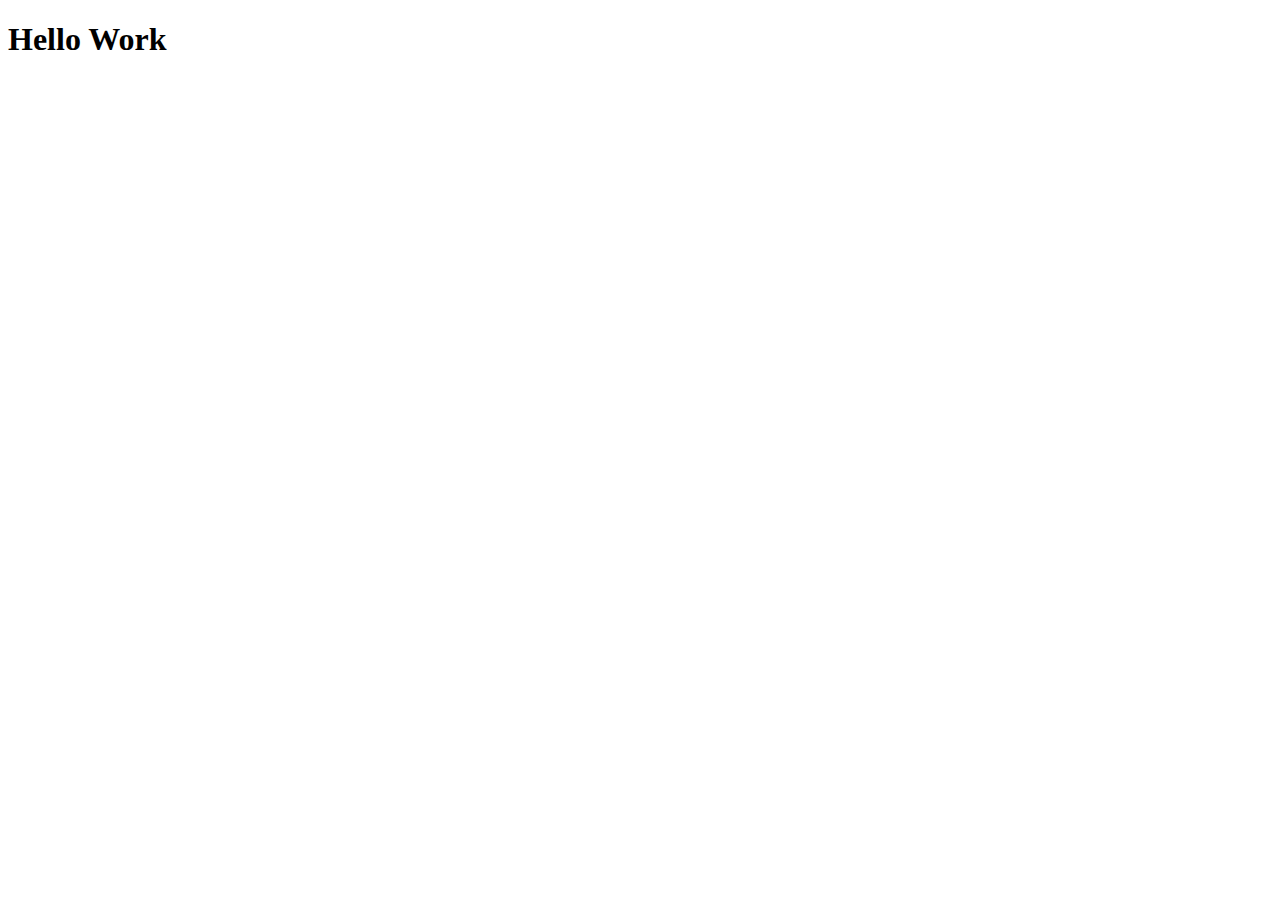
==== index.html @ 73a719a1 "mise en ligne" ====
<!DOCTYPE html>
<html lang="en">
<head>
    <meta charset="UTF-8">
    <meta http-equiv="X-UA-Compatible" content="IE=edge">
    <meta name="viewport" content="width=device-width, initial-scale=1.0">
    <title>Mon site</title>
</head>
<body>
    <h1>Hello Work</h1>
</body>
</html>
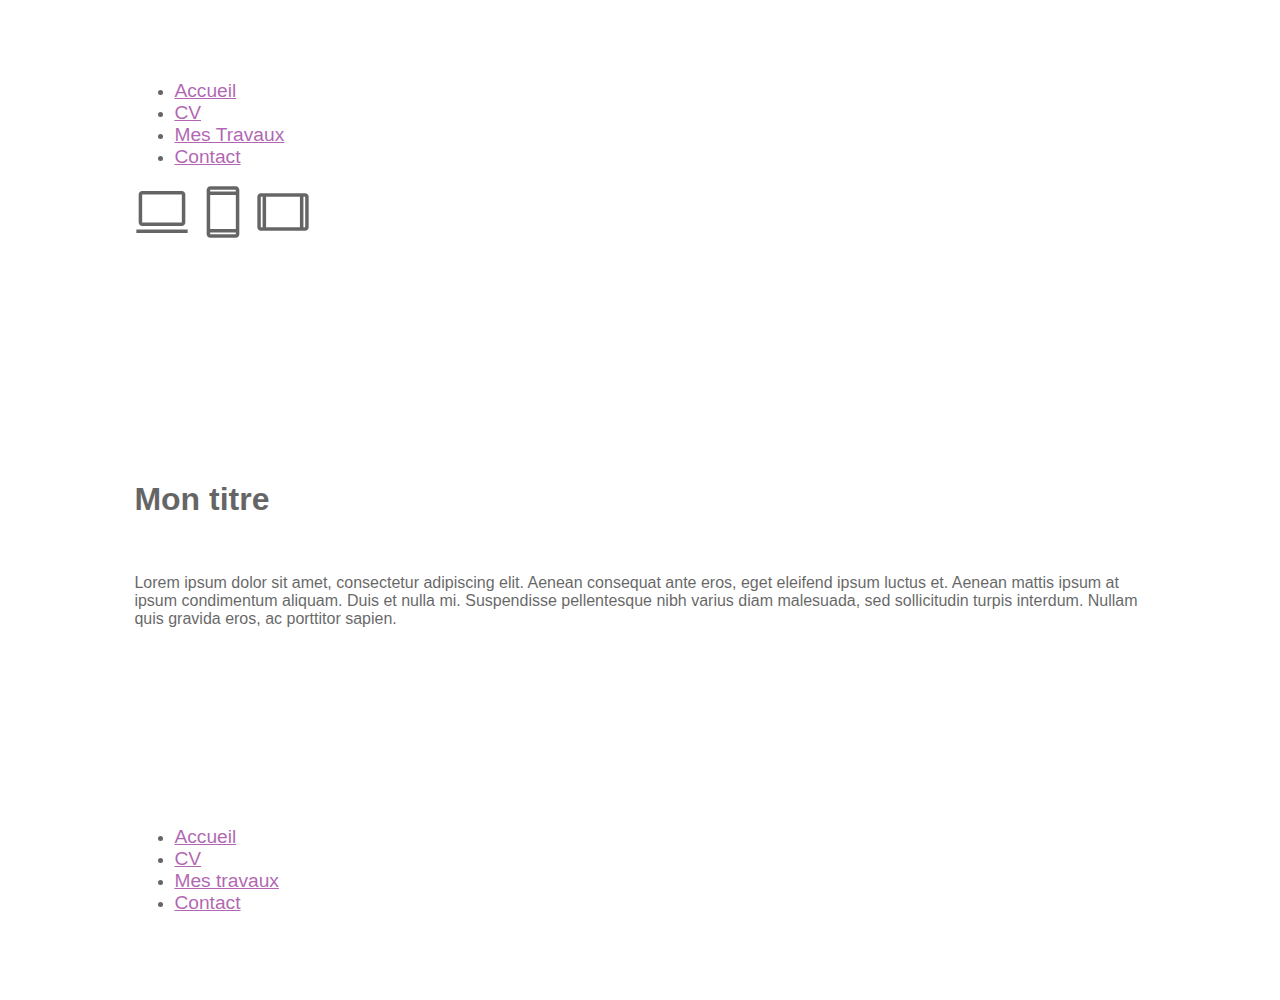
==== commit 6b06f080: "ajout de mise en ligne" ====
--- a/index.html
+++ b/index.html
@@ -1,12 +1,126 @@
 <!DOCTYPE html>
-<html lang="en">
-<head>
-    <meta charset="UTF-8">
-    <meta http-equiv="X-UA-Compatible" content="IE=edge">
-    <meta name="viewport" content="width=device-width, initial-scale=1.0">
-    <title>Mon site</title>
-</head>
-<body>
-    <h1>Hello Work</h1>
-</body>
+<!--auteur : Limard Goethe
+date : 10/05/2023
+objectif : site web cadre emploi-->
+
+<html>
+    <head>
+        <meta charset="UTF-8">
+        <meta http-equiv="X-UA-Compatible" content="IE=edge">
+        <meta name="viewport" content="width=device-width, initial-scale=1.0, 
+        shink-to-fit=no">
+        <title>Hello Work</title>
+        <!--debut css-->
+        <link rel="stylesheet" href="https://cdn.jsdelivr.net/npm/bootstrap@4.6.2/dist/css/bootstrap.min.css" 
+        integrity="sha384-xOolHFLEh07PJGoPkLv1IbcEPTNtaed2xpHsD9ESMhqIYd0nLMwNLD69Npy4HI+N" 
+        crossorigin="anonymous">
+        <link rel="stylesheet" 
+        href="https://fonts.googleapis.com/css2?family=Material+Symbols+Outlined:opsz,wght,FILL,GRAD@20..48,100..700,0..1,-50..200" />
+        <link rel="stylesheet" href="style.css"/>
+    </head>
+    
+    <body>
+        <!--debut wrapper-->
+        <div class="wrapper">
+            <!--debut header-->
+            <header>
+                <div class="container">
+                    <div class="row">
+                        <div class="col-sm-6 col-md-10 col-lg-12">
+                            <!--debut naviagation-->
+                            <div class="navigation">
+                                <ul class="nav justify-content-end">
+                                    <li class="nav-item">
+                                      <a class="nav-link active" href="index.html">Accueil</a>
+                                    </li>
+                                    <li class="nav-item">
+                                      <a class="nav-link active" href="htmls/pageCV.html">CV</a>
+                                    </li>
+                                    <li class="nav-item">
+                                      <a class="nav-link active" href="htmls/pageMesTravaux.html">Mes Travaux</a>
+                                    </li>
+                                    <li class="nav-item">
+                                      <a class="nav-link active" href="htmls/pageContact.html">Contact</a>
+                                    </li>
+                                  </ul>
+                            </div>
+                            <!--fin navigation-->
+                            <div class="icone d-flex justify-content-center align-items-end">
+                                <span class="material-symbols-outlined computer">
+                                    computer
+                                </span>
+                                <span class="material-symbols-outlined smartphone">
+                                    smartphone
+                                </span>
+                                <span class="material-symbols-outlined tablet">
+                                    tablet
+                                </span>
+                            </div>
+                        </div>
+                    </div>
+                </div>
+                
+            </header>
+
+            <!--fin header-->
+            <!--debut main-->
+            <main>
+                <div class="container">
+                    <div class="row">
+                        <div class="col-sm-6 col-md-10 col-lg-12">
+                            <div class="main d-flex flex-column 
+                            justify-content-start align-items-start">
+                                <h1>Mon titre</h1><br/>
+                                <p>
+                                    Lorem ipsum dolor sit amet, consectetur adipiscing elit.
+                                    Aenean consequat ante eros, eget eleifend ipsum luctus et. 
+                                    Aenean mattis ipsum at ipsum condimentum aliquam. 
+                                    Duis et nulla mi. Suspendisse pellentesque nibh 
+                                    varius diam malesuada, sed sollicitudin turpis interdum. 
+                                    Nullam quis gravida eros, ac porttitor sapien. 
+                                </p>
+                            </div>
+                        </div>
+                    </div>
+                </div>
+            </main>
+
+            <!--fin main-->
+            <!--debut footer-->
+            <footer>
+                <div class="container">
+                    <div class="row">
+                        <div class="col-sm-6 col-md-10 col-lg-12">
+                            <div class="footer d-flex 
+                            justify-content-start">
+
+                               <div class="footer-navigation">
+                                <ul class="nav justify-content-start align-items-basline">
+                                    <li class="nav-item">
+                                      <a class="nav-link active" href="index.html">Accueil</a>
+                                    </li>
+                                    <li class="nav-item">
+                                      <a class="nav-link active" href="htmls/pageCV.html">CV</a>
+                                    </li>
+                                    <li class="nav-item">
+                                      <a class="nav-link active" href="htmls/pageMesTravaux.html">Mes travaux</a>
+                                    </li>
+                                    <li class="nav-item">
+                                      <a class="nav-link active" href="htmls/pageContact.html">Contact</a>
+                                    </li>
+                                  </ul>
+                            </div>
+                            </div>
+                        </div>
+                    </div>
+                </div>
+            </footer>
+            <!--fin footer-->
+        </div>
+        <!--fin wrapper-->
+        <!--script de liaisons bootstrap-->
+        <script src="https://cdn.jsdelivr.net/npm/jquery@3.5.1/dist/jquery.slim.min.js" integrity="sha384-DfXdz2htPH0lsSSs5nCTpuj/zy4C+OGpamoFVy38MVBnE+IbbVYUew+OrCXaRkfj" crossorigin="anonymous"></script>
+        <script src="https://cdn.jsdelivr.net/npm/popper.js@1.16.1/dist/umd/popper.min.js" integrity="sha384-9/reFTGAW83EW2RDu2S0VKaIzap3H66lZH81PoYlFhbGU+6BZp6G7niu735Sk7lN" crossorigin="anonymous"></script>
+        <script src="https://cdn.jsdelivr.net/npm/bootstrap@4.6.2/dist/js/bootstrap.min.js" integrity="sha384-+sLIOodYLS7CIrQpBjl+C7nPvqq+FbNUBDunl/OZv93DB7Ln/533i8e/mZXLi/P+" crossorigin="anonymous"></script>
+    </body>
 </html>--- a/style.css
+++ b/style.css
@@ -0,0 +1,67 @@
+/*feuille de style*/
+
+/*body*/
+body{
+    font-family: Arial, Helvetica, sans-serif;
+    /*background-color: black;*/
+    box-sizing: border-box;
+    background: url(images/hologramme.jpg) no-repeat;
+    background-size: cover;
+    min-height: 100vh;
+}
+/*wrapper*/
+.wrapper{
+    width: 80%;
+    margin:3% auto;
+    padding-top: 2%;
+    background-color:white;
+    opacity: 0.6;
+    border: 1px solid white;
+    border-radius: 10px;
+}
+
+html{
+    font-size: 1em;
+}
+.computer{  
+    font-size: 3.5rem;
+}
+.smartphone{
+    font-size: 3.5rem;
+}
+.tablet{
+    font-size: 3.5rem;
+}
+/*debut header*/
+.nav a{
+    font-size: 1.2rem;
+    color : purple;
+}
+.nav a:hover{
+    color : orangered;
+}
+.icone
+{
+    height: 25vh;
+    padding-bottom: 5%;
+    /*background-color: aqua;*/
+}
+
+/*fin header/
+
+/*debut main*/
+.main{
+    height: 35vh;
+    /*background-color: aqua;*/
+}
+/*fin main*/
+
+/*debut footer*/
+footer{
+    height:15vh;
+    /*background-color: aqua;*/
+}
+.footer-navigation{
+    margin-top: 3%;
+}
+/*fin footer*/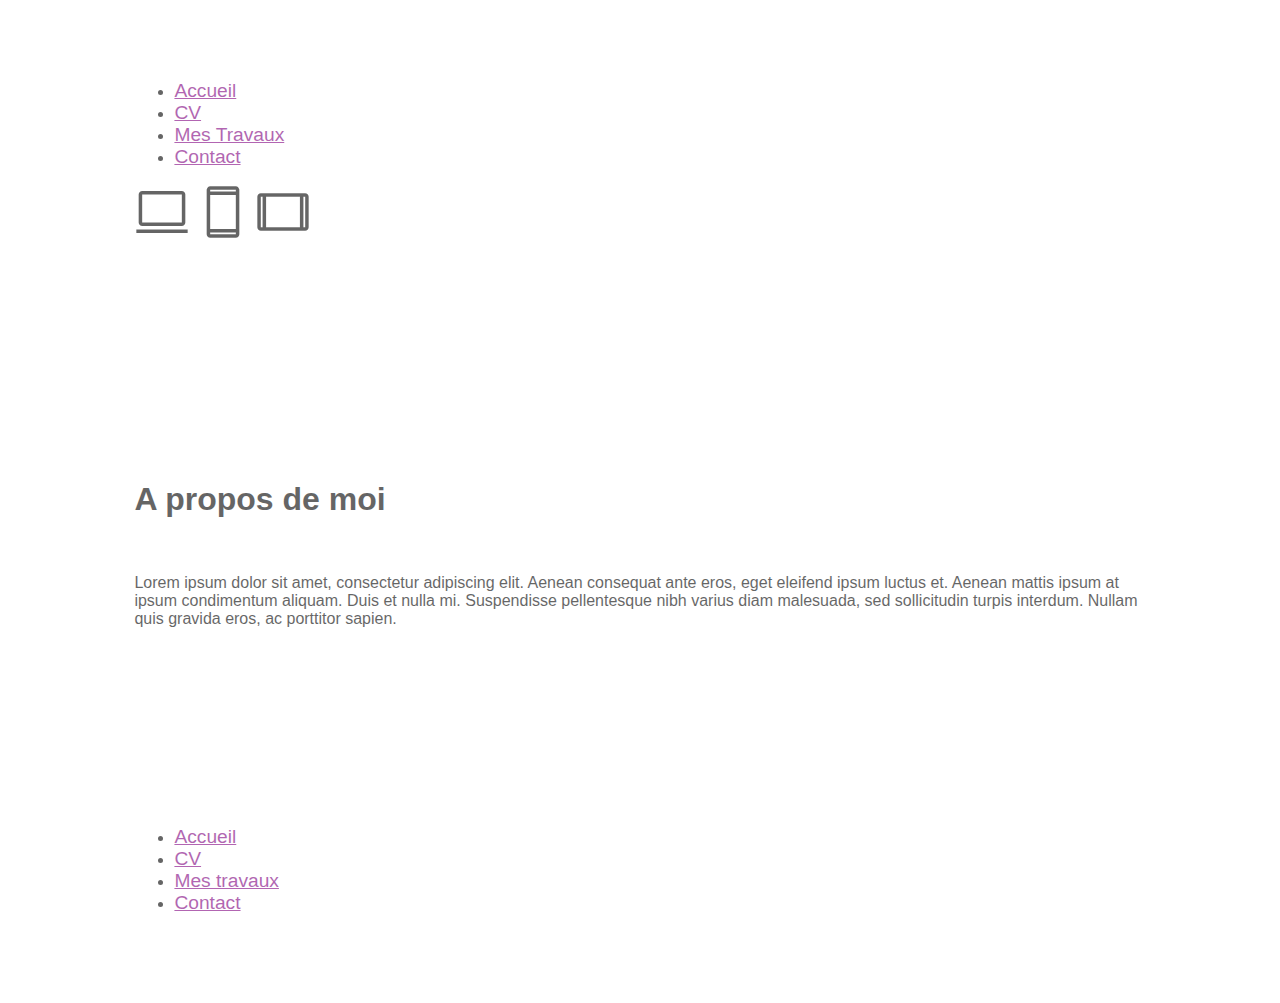
==== commit 518e97f4: "mise a jour" ====
--- a/index.html
+++ b/index.html
@@ -70,7 +70,7 @@
                         <div class="col-sm-6 col-md-10 col-lg-12">
                             <div class="main d-flex flex-column 
                             justify-content-start align-items-start">
-                                <h1>Mon titre</h1><br/>
+                                <h1>A propos de moi</h1><br/>
                                 <p>
                                     Lorem ipsum dolor sit amet, consectetur adipiscing elit.
                                     Aenean consequat ante eros, eget eleifend ipsum luctus et. 
--- a/style.css
+++ b/style.css
@@ -13,6 +13,7 @@
 .wrapper{
     width: 80%;
     margin:3% auto;
+    min-height: 100vh;
     padding-top: 2%;
     background-color:white;
     opacity: 0.6;
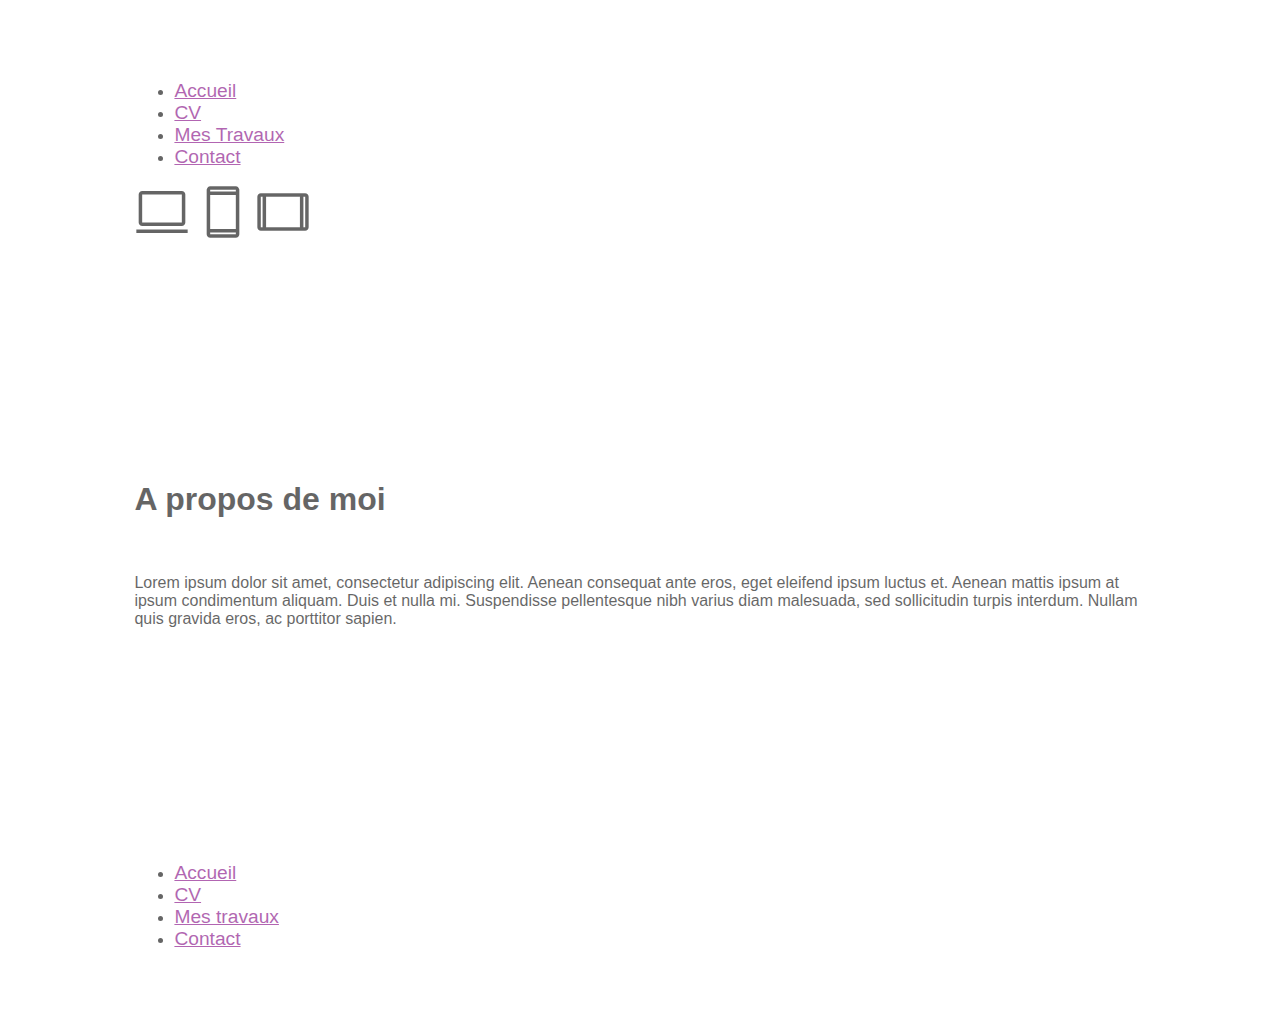
==== commit d6265fd0: "mise a jour" ====
--- a/index.html
+++ b/index.html
@@ -26,7 +26,7 @@
             <header>
                 <div class="container">
                     <div class="row">
-                        <div class="col-sm-6 col-md-10 col-lg-12">
+                        <div class="col-sm-7 col-md-10 col-lg-12">
                             <!--debut naviagation-->
                             <div class="navigation">
                                 <ul class="nav justify-content-end">
@@ -67,7 +67,7 @@
             <main>
                 <div class="container">
                     <div class="row">
-                        <div class="col-sm-6 col-md-10 col-lg-12">
+                        <div class="col-sm-7 col-md-10 col-lg-12">
                             <div class="main d-flex flex-column 
                             justify-content-start align-items-start">
                                 <h1>A propos de moi</h1><br/>
@@ -87,29 +87,30 @@
 
             <!--fin main-->
             <!--debut footer-->
+            <br/><br/>
             <footer>
                 <div class="container">
                     <div class="row">
-                        <div class="col-sm-6 col-md-10 col-lg-12">
+                        <div class="col-sm-7 col-md-10 col-lg-12">
                             <div class="footer d-flex 
-                            justify-content-start">
+                            align-items-end">
 
                                <div class="footer-navigation">
-                                <ul class="nav justify-content-start align-items-basline">
-                                    <li class="nav-item">
-                                      <a class="nav-link active" href="index.html">Accueil</a>
-                                    </li>
-                                    <li class="nav-item">
-                                      <a class="nav-link active" href="htmls/pageCV.html">CV</a>
-                                    </li>
-                                    <li class="nav-item">
-                                      <a class="nav-link active" href="htmls/pageMesTravaux.html">Mes travaux</a>
-                                    </li>
-                                    <li class="nav-item">
-                                      <a class="nav-link active" href="htmls/pageContact.html">Contact</a>
-                                    </li>
-                                  </ul>
-                            </div>
+                                    <ul class="nav justify-content-start align-items-end">
+                                        <li class="nav-item">
+                                        <a class="nav-link active" href="index.html">Accueil</a>
+                                        </li>
+                                        <li class="nav-item">
+                                        <a class="nav-link active" href="htmls/pageCV.html">CV</a>
+                                        </li>
+                                        <li class="nav-item">
+                                        <a class="nav-link active" href="htmls/pageMesTravaux.html">Mes travaux</a>
+                                        </li>
+                                        <li class="nav-item">
+                                        <a class="nav-link active" href="htmls/pageContact.html">Contact</a>
+                                        </li>
+                                    </ul>
+                                </div>
                             </div>
                         </div>
                     </div>
--- a/style.css
+++ b/style.css
@@ -7,13 +7,12 @@
     box-sizing: border-box;
     background: url(images/hologramme.jpg) no-repeat;
     background-size: cover;
-    min-height: 100vh;
+    
 }
 /*wrapper*/
 .wrapper{
     width: 80%;
     margin:3% auto;
-    min-height: 100vh;
     padding-top: 2%;
     background-color:white;
     opacity: 0.6;
@@ -58,11 +57,28 @@
 /*fin main*/
 
 /*debut footer*/
-footer{
+.footer{
     height:15vh;
     /*background-color: aqua;*/
 }
 .footer-navigation{
     margin-top: 3%;
 }
-/*fin footer*/+/*fin footer*/
+
+/*requete media */
+@media (max-width : 500px){
+    .wrapper{
+        width: 100%;
+    }
+    /*debut footer*/
+    .footer{
+        height:25vh;
+        background-color: aqua;
+    }
+    .footer-navigation{
+        margin-top: 3%;
+    }
+    /*fin footer*/
+}
+
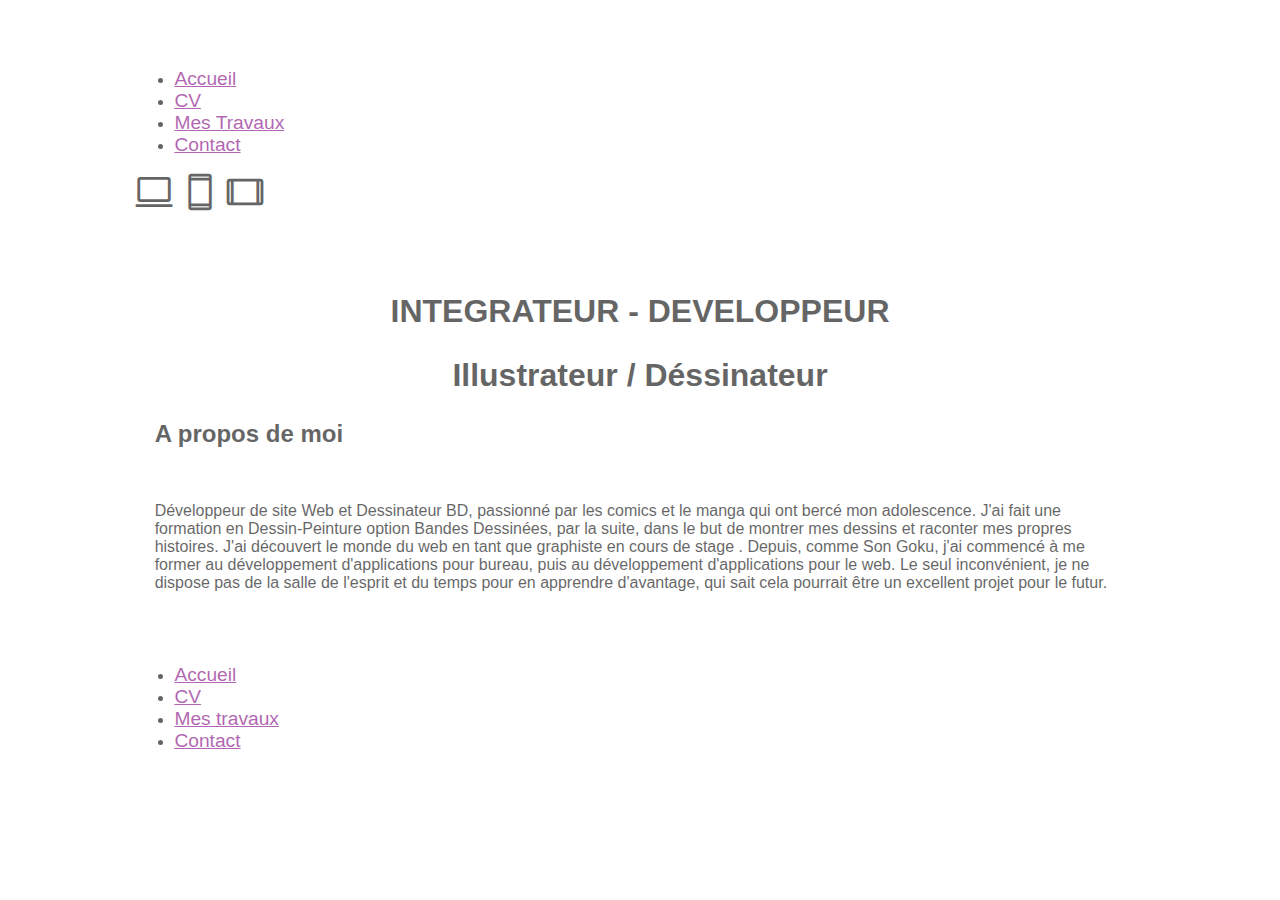
==== commit 684924b2: "mise à jour" ====
--- a/index.html
+++ b/index.html
@@ -45,6 +45,7 @@
                                   </ul>
                             </div>
                             <!--fin navigation-->
+                            <!--div icone-->
                             <div class="icone d-flex justify-content-center align-items-end">
                                 <span class="material-symbols-outlined computer">
                                     computer
@@ -55,7 +56,15 @@
                                 <span class="material-symbols-outlined tablet">
                                     tablet
                                 </span>
+                               
                             </div>
+                            <!--fin div icone-->
+                            <!--div titre-->
+                            <div class="titre d-flex flex-column justify-content-center align-items-center">
+                                <h1>INTEGRATEUR - DEVELOPPEUR</h1>
+                                <h2>Illustrateur / Déssinateur</h2>
+                            </div>
+                            <!--fin div titre-->
                         </div>
                     </div>
                 </div>
@@ -70,14 +79,22 @@
                         <div class="col-sm-7 col-md-10 col-lg-12">
                             <div class="main d-flex flex-column 
                             justify-content-start align-items-start">
-                                <h1>A propos de moi</h1><br/>
+                                <h2>A propos de moi</h2><br/>
                                 <p>
-                                    Lorem ipsum dolor sit amet, consectetur adipiscing elit.
-                                    Aenean consequat ante eros, eget eleifend ipsum luctus et. 
-                                    Aenean mattis ipsum at ipsum condimentum aliquam. 
-                                    Duis et nulla mi. Suspendisse pellentesque nibh 
-                                    varius diam malesuada, sed sollicitudin turpis interdum. 
-                                    Nullam quis gravida eros, ac porttitor sapien. 
+                                    Développeur de site Web et Dessinateur BD, 
+                                    passionné par les comics et le manga qui ont 
+                                    bercé mon adolescence. J'ai fait une formation en 
+                                    Dessin-Peinture option Bandes Dessinées,
+                                    par la suite, dans le but de montrer 
+                                    mes dessins et raconter mes propres histoires. 
+                                    J'ai découvert le monde du web en tant que graphiste
+                                    en cours de stage
+                                    . Depuis, comme Son Goku, 
+                                    j'ai commencé à me former au développement d'applications pour bureau, 
+                                    puis au développement d'applications pour le web. Le seul inconvénient,
+                                    je ne dispose pas de la salle de l'esprit et du temps pour en apprendre d'avantage,
+                                    qui sait cela pourrait être un excellent projet pour le futur.
+
                                 </p>
                             </div>
                         </div>
--- a/style.css
+++ b/style.css
@@ -12,7 +12,7 @@
 /*wrapper*/
 .wrapper{
     width: 80%;
-    margin:3% auto;
+    margin:2% auto;
     padding-top: 2%;
     background-color:white;
     opacity: 0.6;
@@ -24,13 +24,13 @@
     font-size: 1em;
 }
 .computer{  
-    font-size: 3.5rem;
+    font-size: 2.5rem;
 }
 .smartphone{
-    font-size: 3.5rem;
+    font-size: 2.5rem;
 }
 .tablet{
-    font-size: 3.5rem;
+    font-size: 2.5rem;
 }
 /*debut header*/
 .nav a{
@@ -42,42 +42,52 @@
 }
 .icone
 {
-    height: 25vh;
-    padding-bottom: 5%;
+    height: 10vh;
+    padding-bottom: 1%;
+    font-size: 1.2rem;
     /*background-color: aqua;*/
 }
-
+.titre{
+    margin-bottom: 2%;
+}
+.titre h1, .titre h2{
+    font-size: 2rem;
+    font-weight: bolder;
+    text-align: center;
+}
 /*fin header/
 
 /*debut main*/
 .main{
-    height: 35vh;
+    /*height: 35vh;*/
     /*background-color: aqua;*/
+    margin: 2%;
 }
 /*fin main*/
 
 /*debut footer*/
 .footer{
     height:15vh;
+    margin-bottom: 2%;
     /*background-color: aqua;*/
 }
 .footer-navigation{
-    margin-top: 3%;
+    margin-top: 1%;
 }
 /*fin footer*/
 
 /*requete media */
 @media (max-width : 500px){
     .wrapper{
-        width: 100%;
+        width: 90%;
     }
     /*debut footer*/
     .footer{
-        height:25vh;
-        background-color: aqua;
+        height:20vh;
+        /*background-color: red;*/
     }
     .footer-navigation{
-        margin-top: 3%;
+        margin-top: 5%;
     }
     /*fin footer*/
 }
